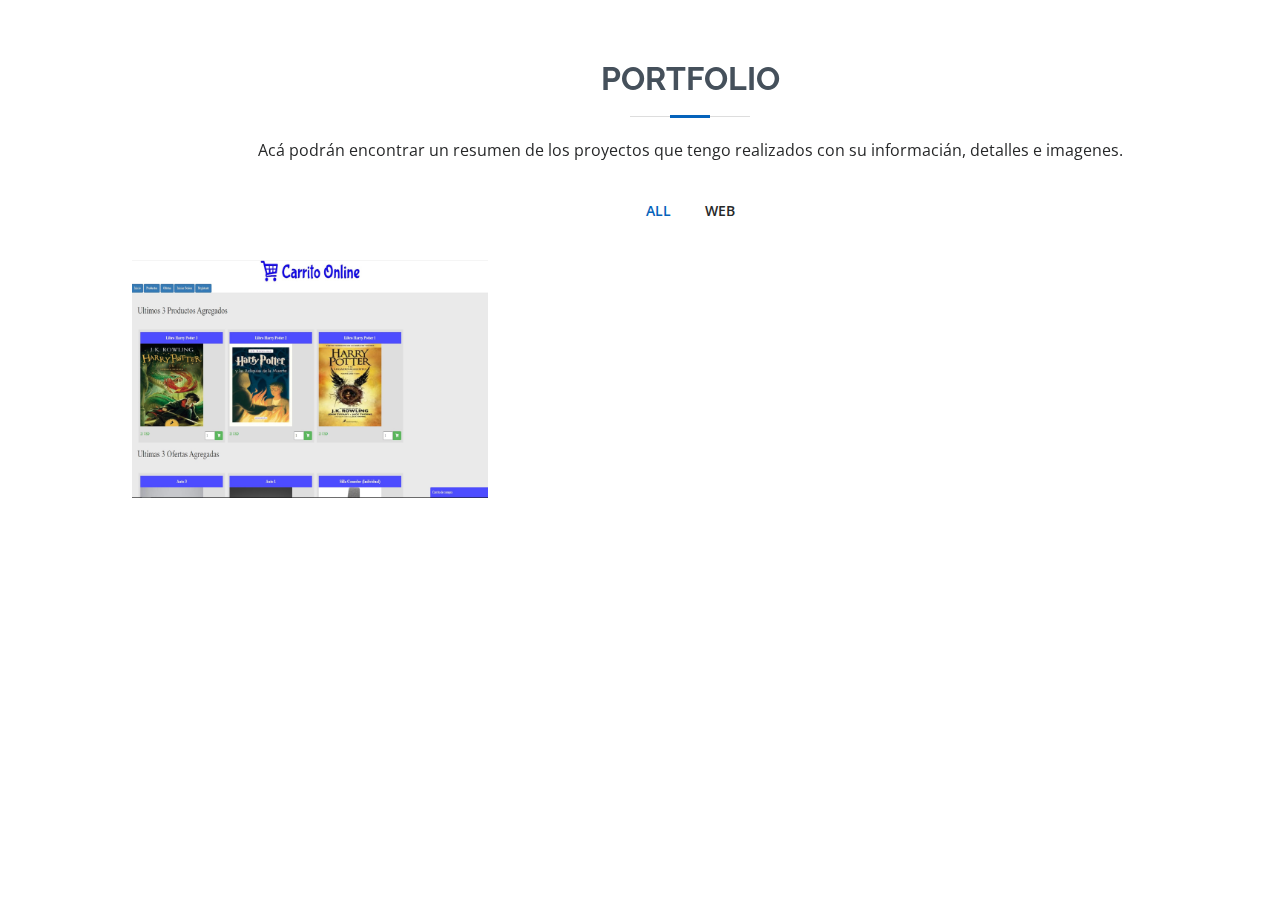
==== pages/portdolio.html @ 663babce "first commit" ====
<!DOCTYPE html>
<html lang="en">

<head>
  <meta charset="utf-8">
  <meta content="width=device-width, initial-scale=1.0" name="viewport">

  <title>Portfolio Detalles</title>
  <meta content="" name="description">
  <meta content="" name="keywords">

  <!-- Favicons -->
  <link href="assets/img/favicon.png" rel="icon">
  <link href="assets/img/apple-touch-icon.png" rel="apple-touch-icon">

  <!-- Google Fonts -->
  <link href="https://fonts.googleapis.com/css?family=Open+Sans:300,300i,400,400i,600,600i,700,700i|Raleway:300,300i,400,400i,500,500i,600,600i,700,700i|Poppins:300,300i,400,400i,500,500i,600,600i,700,700i" rel="stylesheet">

  <!-- Vendor CSS Files -->
  <link href="assets/vendor/aos/aos.css" rel="stylesheet">
  <link href="assets/vendor/bootstrap/css/bootstrap.min.css" rel="stylesheet">
  <link href="assets/vendor/bootstrap-icons/bootstrap-icons.css" rel="stylesheet">
  <link href="assets/vendor/boxicons/css/boxicons.min.css" rel="stylesheet">
  <link href="assets/vendor/glightbox/css/glightbox.min.css" rel="stylesheet">
  <link href="assets/vendor/swiper/swiper-bundle.min.css" rel="stylesheet">

  <!-- Template Main CSS File -->
  <link href="assets/css/style.css" rel="stylesheet">

  <!-- =======================================================
  * Template Name: MyResume - v4.3.0
  * Template URL: https://bootstrapmade.com/free-html-bootstrap-template-my-resume/
  * Author: BootstrapMade.com
  * License: https://bootstrapmade.com/license/
  ======================================================== -->
</head>

<body>

  <main id="main">

    <!-- ======= Portfolio Section ======= -->
    <section id="portfolio" class="portfolio section-bg">
        <div class="container" data-aos="fade-up">
  
          <div class="section-title">
            <h2>Portfolio</h2>
            <p>Acá podrán encontrar un resumen de los proyectos que tengo realizados con su informacián, detalles e imagenes.</p>
          </div>
  
          <div class="row">
            <div class="col-lg-12 d-flex justify-content-center" data-aos="fade-up" data-aos-delay="100">
              <ul id="portfolio-flters">
                <li data-filter="*" class="filter-active">All</li>
                <li data-filter=".filter-web">Web</li>
              </ul>
            </div>
          </div>
          <div class="row portfolio-container" data-aos="fade-up" data-aos-delay="200">
            <div class="col-lg-4 col-md-6 portfolio-item filter-web">
              <div class="portfolio-wrap">
                <img src="assets/img/portfolio/Carrito web.jpg" class="img-fluid" alt="">
                <div class="portfolio-info">
                  <h4>Carrito Online Web</h4>
                  <p>WEB</p>
                  <div class="portfolio-links">
                    <a href="assets/img/portfolio/Carrito web.jpg" data-gallery="portfolioGallery" class="portfolio-lightbox" title="Web 3"><i class="bx bx-plus"></i></a>
                    <a href="web-detalles.html" class="portfolio-details-lightbox" data-glightbox="type: external" title="Portfolio Details"><i class="bx bx-link"></i></a>
                  </div>
                </div>
              </div>
            </div>
          </div>
  
        </div>
      </section><!-- End Portfolio Section -->
  

  </main><!-- End #main -->

  <div id="preloader"></div>
  <a href="#" class="back-to-top d-flex align-items-center justify-content-center"><i class="bi bi-arrow-up-short"></i></a>

  <!-- Vendor JS Files -->
  <script src="assets/vendor/aos/aos.js"></script>
  <script src="assets/vendor/bootstrap/js/bootstrap.bundle.min.js"></script>
  <script src="assets/vendor/glightbox/js/glightbox.min.js"></script>
  <script src="assets/vendor/isotope-layout/isotope.pkgd.min.js"></script>
  <script src="assets/vendor/php-email-form/validate.js"></script>
  <script src="assets/vendor/purecounter/purecounter.js"></script>
  <script src="assets/vendor/swiper/swiper-bundle.min.js"></script>
  <script src="assets/vendor/typed.js/typed.min.js"></script>
  <script src="assets/vendor/waypoints/noframework.waypoints.js"></script>

  <!-- Template Main JS File -->
  <script src="assets/js/main.js"></script>

</body>

</html>
---- pages/assets/css/style.css ----
/**
* Template Name: MyResume - v4.3.0
* Template URL: https://bootstrapmade.com/free-html-bootstrap-template-my-resume/
* Author: BootstrapMade.com
* License: https://bootstrapmade.com/license/
*/

/*--------------------------------------------------------------
# General
--------------------------------------------------------------*/
body {
  font-family: "Open Sans", sans-serif;
  color: #272829;
}

a {
  color: #0563bb;
  text-decoration: none;
}

a:hover {
  color: #067ded;
  text-decoration: none;
}

h1, h2, h3, h4, h5, h6 {
  font-family: "Raleway", sans-serif;
}

/*--------------------------------------------------------------
# Back to top button
--------------------------------------------------------------*/
.back-to-top {
  position: fixed;
  visibility: hidden;
  opacity: 0;
  right: 15px;
  bottom: 15px;
  z-index: 996;
  background: #0563bb;
  width: 40px;
  height: 40px;
  border-radius: 50px;
  transition: all 0.4s;
}

.back-to-top i {
  font-size: 28px;
  color: #fff;
  line-height: 0;
}

.back-to-top:hover {
  background: #0678e3;
  color: #fff;
}

.back-to-top.active {
  visibility: visible;
  opacity: 1;
}

/*--------------------------------------------------------------
# Preloader
--------------------------------------------------------------*/
#preloader {
  position: fixed;
  top: 0;
  left: 0;
  right: 0;
  bottom: 0;
  z-index: 9999;
  overflow: hidden;
  background: #fff;
}

#preloader:before {
  content: "";
  position: fixed;
  top: calc(50% - 30px);
  left: calc(50% - 30px);
  border: 6px solid #0563bb;
  border-top-color: #fff;
  border-bottom-color: #fff;
  border-radius: 50%;
  width: 60px;
  height: 60px;
  -webkit-animation: animate-preloader 1s linear infinite;
  animation: animate-preloader 1s linear infinite;
}

@-webkit-keyframes animate-preloader {
  0% {
    transform: rotate(0deg);
  }
  100% {
    transform: rotate(360deg);
  }
}

@keyframes animate-preloader {
  0% {
    transform: rotate(0deg);
  }
  100% {
    transform: rotate(360deg);
  }
}

/*--------------------------------------------------------------
# Disable aos animation delay on mobile devices
--------------------------------------------------------------*/
@media screen and (max-width: 768px) {
  [data-aos-delay] {
    transition-delay: 0 !important;
  }
}

/*--------------------------------------------------------------
# Header
--------------------------------------------------------------*/
#header {
  position: fixed;
  top: 0;
  left: 0;
  bottom: 0;
  z-index: 9997;
  transition: all 0.5s;
  padding: 15px;
  overflow-y: auto;
}

@media (max-width: 992px) {
  #header {
    width: 300px;
    background: #fff;
    border-right: 1px solid #e6e9ec;
    left: -300px;
  }
}

@media (min-width: 992px) {
  #main {
    margin-left: 100px;
  }
}

/*--------------------------------------------------------------
# Navigation Menu
--------------------------------------------------------------*/
/**
* Desktop Navigation 
*/
.nav-menu {
  padding: 0;
  display: block;
}

.nav-menu * {
  margin: 0;
  padding: 0;
  list-style: none;
}

.nav-menu > ul > li {
  position: relative;
  white-space: nowrap;
}

.nav-menu a, .nav-menu a:focus {
  display: flex;
  align-items: center;
  color: #45505b;
  padding: 10px 18px;
  margin-bottom: 8px;
  transition: 0.3s;
  font-size: 15px;
  border-radius: 50px;
  background: #f2f3f5;
  height: 56px;
  width: 100%;
  overflow: hidden;
  transition: 0.3s;
}

.nav-menu a i, .nav-menu a:focus i {
  font-size: 20px;
}

.nav-menu a span, .nav-menu a:focus span {
  padding: 0 5px 0 7px;
  color: #45505b;
}

@media (min-width: 992px) {
  .nav-menu a, .nav-menu a:focus {
    width: 56px;
  }
  .nav-menu a span, .nav-menu a:focus span {
    display: none;
    color: #fff;
  }
}

.nav-menu a:hover, .nav-menu .active, .nav-menu .active:focus, .nav-menu li:hover > a {
  color: #fff;
  background: #0563bb;
}

.nav-menu a:hover span, .nav-menu .active span, .nav-menu .active:focus span, .nav-menu li:hover > a span {
  color: #fff;
}

.nav-menu a:hover, .nav-menu li:hover > a {
  width: 100%;
  color: #fff;
}

.nav-menu a:hover span, .nav-menu li:hover > a span {
  display: block;
}

/**
* Mobile Navigation 
*/
.mobile-nav-toggle {
  position: fixed;
  right: 10px;
  top: 10px;
  z-index: 9998;
  border: 0;
  background: none;
  font-size: 28px;
  transition: all 0.4s;
  outline: none !important;
  line-height: 0;
  cursor: pointer;
  border-radius: 50px;
  padding: 5px;
}

.mobile-nav-toggle i {
  color: #45505b;
}

.mobile-nav-active {
  overflow: hidden;
}

.mobile-nav-active #header {
  left: 0;
}

.mobile-nav-active .mobile-nav-toggle {
  color: #fff;
  background-color: #0563bb;
}

/*--------------------------------------------------------------
# Hero Section
--------------------------------------------------------------*/
#hero {
  width: 100%;
  height: 100vh;
  background: url("../img/hero-bg.jpg") top right no-repeat;
  background-size: cover;
  position: relative;
}

@media (min-width: 992px) {
  #hero {
    padding-left: 160px;
  }
}

#hero:before {
  content: "";
  background: rgba(255, 255, 255, 0.8);
  position: absolute;
  bottom: 0;
  top: 0;
  left: 0;
  right: 0;
}

#hero h1 {
  margin: 0;
  font-size: 64px;
  font-weight: 700;
  line-height: 56px;
  color: #45505b;
}

#hero p {
  color: #45505b;
  margin: 15px 0 0 0;
  font-size: 26px;
  font-family: "Poppins", sans-serif;
}

#hero p span {
  color: #0563bb;
  letter-spacing: 1px;
}

#hero .social-links {
  margin-top: 30px;
}

#hero .social-links a {
  font-size: 24px;
  display: inline-block;
  color: #45505b;
  line-height: 1;
  margin-right: 20px;
  transition: 0.3s;
}

#hero .social-links a:hover {
  color: #0563bb;
}

@media (max-width: 992px) {
  #hero {
    text-align: center;
  }
  #hero h1 {
    font-size: 32px;
    line-height: 36px;
  }
  #hero p {
    margin-top: 10px;
    font-size: 20px;
    line-height: 24px;
  }
}

/*--------------------------------------------------------------
# Sections General
--------------------------------------------------------------*/
section {
  padding: 60px 0;
  overflow: hidden;
}

.section-title {
  text-align: center;
  padding-bottom: 30px;
}

.section-title h2 {
  font-size: 32px;
  font-weight: bold;
  text-transform: uppercase;
  margin-bottom: 20px;
  padding-bottom: 20px;
  position: relative;
  color: #45505b;
}

.section-title h2::before {
  content: '';
  position: absolute;
  display: block;
  width: 120px;
  height: 1px;
  background: #ddd;
  bottom: 1px;
  left: calc(50% - 60px);
}

.section-title h2::after {
  content: '';
  position: absolute;
  display: block;
  width: 40px;
  height: 3px;
  background: #0563bb;
  bottom: 0;
  left: calc(50% - 20px);
}

.section-title p {
  margin-bottom: 0;
}

/*--------------------------------------------------------------
# About
--------------------------------------------------------------*/
.about .content h3 {
  font-weight: 700;
  font-size: 26px;
  color: #728394;
}

.about .content ul {
  list-style: none;
  padding: 0;
}

.about .content ul li {
  margin-bottom: 20px;
  display: flex;
  align-items: center;
}

.about .content ul strong {
  margin-right: 10px;
}

.about .content ul i {
  font-size: 16px;
  margin-right: 5px;
  color: #0563bb;
  line-height: 0;
}

.about .content p:last-child {
  margin-bottom: 0;
}

/*--------------------------------------------------------------
# Facts
--------------------------------------------------------------*/
.facts .count-box {
  padding: 30px 30px 25px 30px;
  margin-top: 30px;
  width: 100%;
  position: relative;
  text-align: center;
  background: #fff;
}

.facts .count-box i {
  position: absolute;
  top: -25px;
  left: 50%;
  transform: translateX(-50%);
  font-size: 24px;
  background: #0563bb;
  color: #fff;
  border-radius: 50px;
  display: inline-flex;
  align-items: center;
  justify-content: center;
  width: 48px;
  height: 48px;
}

.facts .count-box span {
  font-size: 36px;
  display: block;
  font-weight: 600;
  color: #011426;
}

.facts .count-box p {
  padding: 0;
  margin: 0;
  font-family: "Raleway", sans-serif;
  font-size: 14px;
}

/*--------------------------------------------------------------
# Akills
--------------------------------------------------------------*/
.skills .progress {
  height: 60px;
  display: block;
  background: none;
  border-radius: 0;
}

.skills .progress .skill {
  padding: 10px 0;
  margin: 0;
  text-transform: uppercase;
  display: block;
  font-weight: 600;
  font-family: "Poppins", sans-serif;
  color: #45505b;
}

.skills .progress .skill .val {
  float: right;
  font-style: normal;
}

.skills .progress-bar-wrap {
  background: #f2f3f5;
}

.skills .progress-bar {
  width: 1px;
  height: 10px;
  transition: .9s;
  background-color: #0563bb;
}

/*--------------------------------------------------------------
# Resume
--------------------------------------------------------------*/
.resume .resume-title {
  font-size: 26px;
  font-weight: 700;
  margin-top: 20px;
  margin-bottom: 20px;
  color: #45505b;
}

.resume .resume-item {
  padding: 0 0 20px 20px;
  margin-top: -2px;
  border-left: 2px solid #0563bb;
  position: relative;
}

.resume .resume-item h4 {
  line-height: 18px;
  font-size: 18px;
  font-weight: 600;
  text-transform: uppercase;
  font-family: "Poppins", sans-serif;
  color: #0563bb;
  margin-bottom: 10px;
}

.resume .resume-item h5 {
  font-size: 16px;
  background: #f7f8f9;
  padding: 5px 15px;
  display: inline-block;
  font-weight: 600;
  margin-bottom: 10px;
}

.resume .resume-item ul {
  padding-left: 20px;
}

.resume .resume-item ul li {
  padding-bottom: 10px;
}

.resume .resume-item:last-child {
  padding-bottom: 0;
}

.resume .resume-item::before {
  content: "";
  position: absolute;
  width: 16px;
  height: 16px;
  border-radius: 50px;
  left: -9px;
  top: 0;
  background: #fff;
  border: 2px solid #0563bb;
}

/*--------------------------------------------------------------
# Portfolio
--------------------------------------------------------------*/
.portfolio .portfolio-item {
  margin-bottom: 30px;
}

.portfolio #portfolio-flters {
  padding: 0;
  margin: 0 auto 25px auto;
  list-style: none;
  text-align: center;
  background: #fff;
  border-radius: 50px;
  padding: 2px 15px;
}

.portfolio #portfolio-flters li {
  cursor: pointer;
  display: inline-block;
  padding: 10px 15px;
  font-size: 14px;
  font-weight: 600;
  line-height: 1;
  text-transform: uppercase;
  color: #272829;
  margin-bottom: 5px;
  transition: all 0.3s ease-in-out;
}

.portfolio #portfolio-flters li:hover, .portfolio #portfolio-flters li.filter-active {
  color: #0563bb;
}

.portfolio #portfolio-flters li:last-child {
  margin-right: 0;
}

.portfolio .portfolio-wrap {
  transition: 0.3s;
  position: relative;
  overflow: hidden;
  z-index: 1;
  background: rgba(69, 80, 91, 0.8);
}

.portfolio .portfolio-wrap::before {
  content: "";
  background: rgba(255, 255, 255, 0.7);
  position: absolute;
  left: 30px;
  right: 30px;
  top: 30px;
  bottom: 30px;
  transition: all ease-in-out 0.3s;
  z-index: 2;
  opacity: 0;
}

.portfolio .portfolio-wrap .portfolio-info {
  opacity: 0;
  position: absolute;
  top: 0;
  left: 0;
  right: 0;
  bottom: 0;
  text-align: center;
  z-index: 3;
  transition: all ease-in-out 0.3s;
  display: flex;
  flex-direction: column;
  justify-content: center;
  align-items: center;
}

.portfolio .portfolio-wrap .portfolio-info::before {
  display: block;
  content: "";
  width: 48px;
  height: 48px;
  position: absolute;
  top: 35px;
  left: 35px;
  border-top: 3px solid #d7dce1;
  border-left: 3px solid #d7dce1;
  transition: all 0.5s ease 0s;
  z-index: 9994;
}

.portfolio .portfolio-wrap .portfolio-info::after {
  display: block;
  content: "";
  width: 48px;
  height: 48px;
  position: absolute;
  bottom: 35px;
  right: 35px;
  border-bottom: 3px solid #d7dce1;
  border-right: 3px solid #d7dce1;
  transition: all 0.5s ease 0s;
  z-index: 9994;
}

.portfolio .portfolio-wrap .portfolio-info h4 {
  font-size: 20px;
  color: #45505b;
  font-weight: 600;
}

.portfolio .portfolio-wrap .portfolio-info p {
  color: #45505b;
  font-size: 14px;
  text-transform: uppercase;
  padding: 0;
  margin: 0;
}

.portfolio .portfolio-wrap .portfolio-links {
  text-align: center;
  z-index: 4;
}

.portfolio .portfolio-wrap .portfolio-links a {
  color: #45505b;
  margin: 0 2px;
  font-size: 28px;
  display: inline-block;
  transition: 0.3s;
}

.portfolio .portfolio-wrap .portfolio-links a:hover {
  color: #148af9;
}

.portfolio .portfolio-wrap:hover::before {
  top: 0;
  left: 0;
  right: 0;
  bottom: 0;
  opacity: 1;
}

.portfolio .portfolio-wrap:hover .portfolio-info {
  opacity: 1;
}

.portfolio .portfolio-wrap:hover .portfolio-info::before {
  top: 15px;
  left: 15px;
}

.portfolio .portfolio-wrap:hover .portfolio-info::after {
  bottom: 15px;
  right: 15px;
}

/*--------------------------------------------------------------
# Portfolio Details
--------------------------------------------------------------*/
.portfolio-details {
  padding-top: 40px;
}

.portfolio-details .portfolio-details-slider img {
  width: 100%;
}

.portfolio-details .portfolio-details-slider .swiper-pagination {
  margin-top: 20px;
  position: relative;
}

.portfolio-details .portfolio-details-slider .swiper-pagination .swiper-pagination-bullet {
  width: 12px;
  height: 12px;
  background-color: #fff;
  opacity: 1;
  border: 1px solid #0563bb;
}

.portfolio-details .portfolio-details-slider .swiper-pagination .swiper-pagination-bullet-active {
  background-color: #0563bb;
}

.portfolio-details .portfolio-info {
  padding: 30px;
  box-shadow: 0px 0 30px rgba(69, 80, 91, 0.08);
}

.portfolio-details .portfolio-info h3 {
  font-size: 22px;
  font-weight: 700;
  margin-bottom: 20px;
  padding-bottom: 20px;
  border-bottom: 1px solid #eee;
}

.portfolio-details .portfolio-info ul {
  list-style: none;
  padding: 0;
  font-size: 15px;
}

.portfolio-details .portfolio-info ul li + li {
  margin-top: 10px;
}

.portfolio-details .portfolio-description {
  padding-top: 30px;
}

.portfolio-details .portfolio-description h2 {
  font-size: 26px;
  font-weight: 700;
  margin-bottom: 20px;
}

.portfolio-details .portfolio-description p {
  padding: 0;
}

/*--------------------------------------------------------------
# Services
--------------------------------------------------------------*/
.services .icon-box {
  text-align: center;
  padding: 70px 20px 80px 20px;
  transition: all ease-in-out 0.3s;
  background: #fff;
  box-shadow: 0px 5px 90px 0px rgba(110, 123, 131, 0.05);
}

.services .icon-box .icon {
  margin: 0 auto;
  width: 100px;
  height: 100px;
  display: flex;
  align-items: center;
  justify-content: center;
  transition: ease-in-out 0.3s;
  position: relative;
}

.services .icon-box .icon i {
  font-size: 36px;
  transition: 0.5s;
  position: relative;
}

.services .icon-box .icon svg {
  position: absolute;
  top: 0;
  left: 0;
}

.services .icon-box .icon svg path {
  transition: 0.5s;
  fill: #f5f5f5;
}

.services .icon-box h4 {
  font-weight: 600;
  margin: 10px 0 15px 0;
  font-size: 22px;
}

.services .icon-box h4 a {
  color: #45505b;
  transition: ease-in-out 0.3s;
}

.services .icon-box p {
  line-height: 24px;
  font-size: 14px;
  margin-bottom: 0;
}

.services .icon-box:hover {
  border-color: #fff;
  box-shadow: 0px 0 35px 0 rgba(0, 0, 0, 0.08);
}

.services .iconbox-blue i {
  color: #47aeff;
}

.services .iconbox-blue:hover .icon i {
  color: #fff;
}

.services .iconbox-blue:hover .icon path {
  fill: #47aeff;
}

.services .iconbox-orange i {
  color: #ffa76e;
}

.services .iconbox-orange:hover .icon i {
  color: #fff;
}

.services .iconbox-orange:hover .icon path {
  fill: #ffa76e;
}

.services .iconbox-pink i {
  color: #e80368;
}

.services .iconbox-pink:hover .icon i {
  color: #fff;
}

.services .iconbox-pink:hover .icon path {
  fill: #e80368;
}

.services .iconbox-yellow i {
  color: #ffbb2c;
}

.services .iconbox-yellow:hover .icon i {
  color: #fff;
}

.services .iconbox-yellow:hover .icon path {
  fill: #ffbb2c;
}

.services .iconbox-red i {
  color: #ff5828;
}

.services .iconbox-red:hover .icon i {
  color: #fff;
}

.services .iconbox-red:hover .icon path {
  fill: #ff5828;
}

.services .iconbox-teal i {
  color: #11dbcf;
}

.services .iconbox-teal:hover .icon i {
  color: #fff;
}

.services .iconbox-teal:hover .icon path {
  fill: #11dbcf;
}

/*--------------------------------------------------------------
# Testimonials
--------------------------------------------------------------*/
.testimonials .section-header {
  margin-bottom: 40px;
}

.testimonials .testimonial-item {
  text-align: center;
}

.testimonials .testimonial-item .testimonial-img {
  width: 120px;
  border-radius: 50%;
  border: 4px solid #fff;
  margin: 0 auto;
}

.testimonials .testimonial-item h3 {
  font-size: 20px;
  font-weight: bold;
  margin: 10px 0 5px 0;
  color: #111;
}

.testimonials .testimonial-item h4 {
  font-size: 14px;
  color: #999;
  margin: 0 0 15px 0;
}

.testimonials .testimonial-item .quote-icon-left, .testimonials .testimonial-item .quote-icon-right {
  color: #90c8fc;
  font-size: 26px;
}

.testimonials .testimonial-item .quote-icon-left {
  display: inline-block;
  left: -5px;
  position: relative;
}

.testimonials .testimonial-item .quote-icon-right {
  display: inline-block;
  right: -5px;
  position: relative;
  top: 10px;
}

.testimonials .testimonial-item p {
  font-style: italic;
  margin: 0 auto 15px auto;
}

.testimonials .swiper-pagination {
  margin-top: 20px;
  position: relative;
}

.testimonials .swiper-pagination .swiper-pagination-bullet {
  width: 12px;
  height: 12px;
  background-color: #fff;
  opacity: 1;
  border: 1px solid #0563bb;
}

.testimonials .swiper-pagination .swiper-pagination-bullet-active {
  background-color: #0563bb;
}

@media (min-width: 992px) {
  .testimonials .testimonial-item p {
    width: 80%;
  }
}

/*--------------------------------------------------------------
# Contact
--------------------------------------------------------------*/
.contact .info {
  width: 100%;
  background: #fff;
}

.contact .info i {
  font-size: 20px;
  color: #0563bb;
  float: left;
  width: 44px;
  height: 44px;
  background: #eef7ff;
  display: flex;
  justify-content: center;
  align-items: center;
  border-radius: 50px;
  transition: all 0.3s ease-in-out;
}

.contact .info h4 {
  padding: 0 0 0 60px;
  font-size: 22px;
  font-weight: 600;
  margin-bottom: 5px;
  color: #45505b;
}

.contact .info p {
  padding: 0 0 0 60px;
  margin-bottom: 0;
  font-size: 14px;
  color: #728394;
}

.contact .info .email, .contact .info .phone {
  margin-top: 40px;
}

.contact .info .email:hover i, .contact .info .address:hover i, .contact .info .phone:hover i {
  background: #0563bb;
  color: #fff;
}

.contact .php-email-form {
  width: 100%;
  background: #fff;
}

.contact .php-email-form .form-group {
  padding-bottom: 8px;
}

.contact .php-email-form .error-message {
  display: none;
  color: #fff;
  background: #ed3c0d;
  text-align: left;
  padding: 15px;
  font-weight: 600;
}

.contact .php-email-form .error-message br + br {
  margin-top: 25px;
}

.contact .php-email-form .sent-message {
  display: none;
  color: #fff;
  background: #18d26e;
  text-align: center;
  padding: 15px;
  font-weight: 600;
}

.contact .php-email-form .loading {
  display: none;
  background: #fff;
  text-align: center;
  padding: 15px;
}

.contact .php-email-form .loading:before {
  content: "";
  display: inline-block;
  border-radius: 50%;
  width: 24px;
  height: 24px;
  margin: 0 10px -6px 0;
  border: 3px solid #18d26e;
  border-top-color: #eee;
  -webkit-animation: animate-loading 1s linear infinite;
  animation: animate-loading 1s linear infinite;
}

.contact .php-email-form input, .contact .php-email-form textarea {
  border-radius: 4px;
  box-shadow: none;
  font-size: 14px;
}

.contact .php-email-form input {
  height: 44px;
}

.contact .php-email-form textarea {
  padding: 10px 12px;
}

.contact .php-email-form button[type="submit"] {
  background: #0563bb;
  border: 0;
  padding: 10px 35px;
  color: #fff;
  transition: 0.4s;
  border-radius: 50px;
}

.contact .php-email-form button[type="submit"]:hover {
  background: #0678e3;
}

@-webkit-keyframes animate-loading {
  0% {
    transform: rotate(0deg);
  }
  100% {
    transform: rotate(360deg);
  }
}

@keyframes animate-loading {
  0% {
    transform: rotate(0deg);
  }
  100% {
    transform: rotate(360deg);
  }
}

/*--------------------------------------------------------------
# Footer
--------------------------------------------------------------*/
#footer {
  background: #f7f8f9;
  color: #45505b;
  font-size: 14px;
  text-align: center;
  padding: 30px 0;
}

#footer h3 {
  font-size: 36px;
  font-weight: 700;
  position: relative;
  font-family: "Poppins", sans-serif;
  padding: 0;
  margin: 0 0 15px 0;
}

#footer p {
  font-size: 15;
  font-style: italic;
  padding: 0;
  margin: 0 0 40px 0;
}

#footer .social-links {
  margin: 0 0 40px 0;
}

#footer .social-links a {
  font-size: 18px;
  display: inline-block;
  background: #0563bb;
  color: #fff;
  line-height: 1;
  padding: 8px 0;
  margin-right: 4px;
  border-radius: 50%;
  text-align: center;
  width: 36px;
  height: 36px;
  transition: 0.3s;
}

#footer .social-links a:hover {
  background: #0678e3;
  color: #fff;
  text-decoration: none;
}

#footer .copyright {
  margin: 0 0 5px 0;
}

#footer .credits {
  font-size: 13px;
}
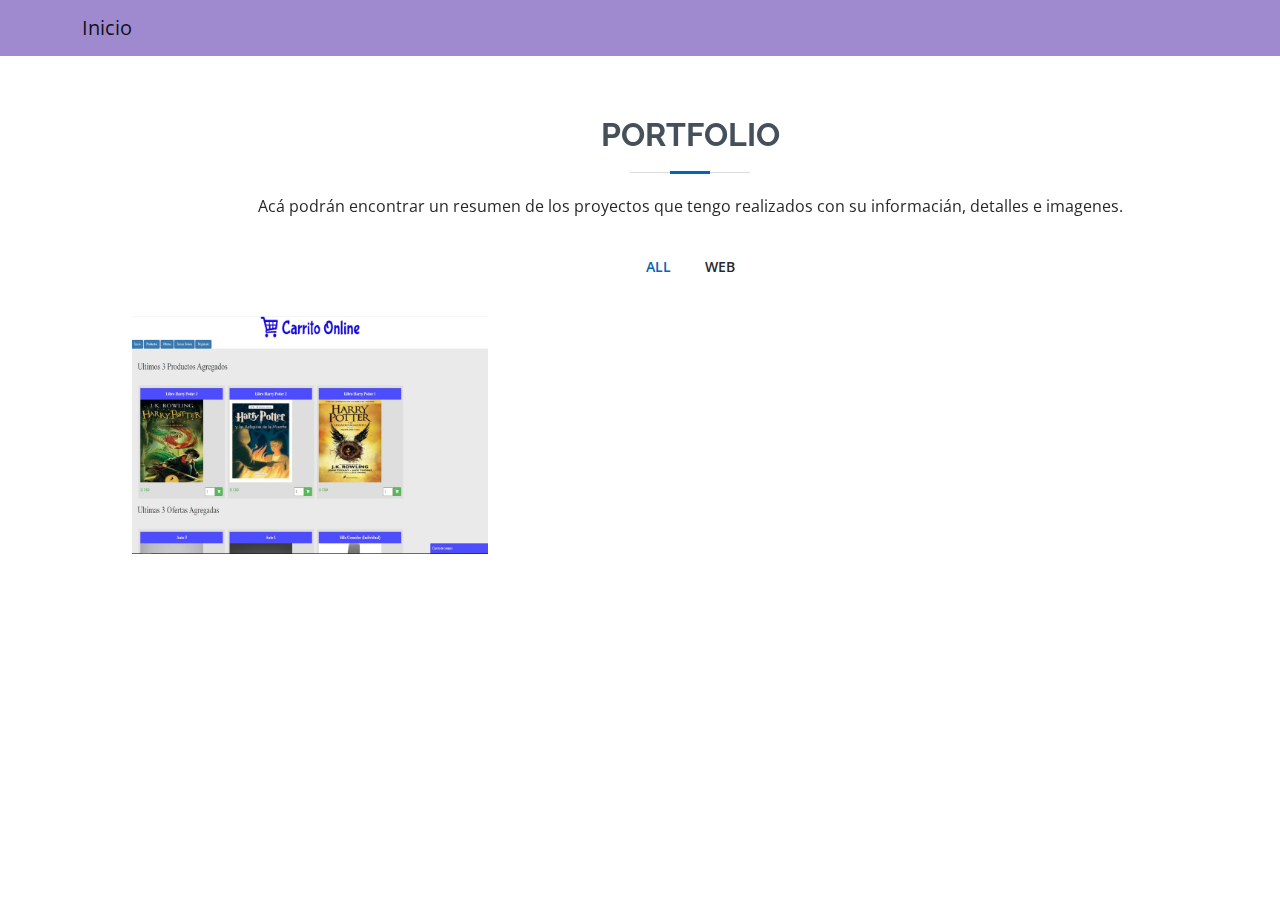
==== commit 9ff61da6: "segundo commit" ====
--- a/pages/portdolio.html
+++ b/pages/portdolio.html
@@ -36,6 +36,14 @@
 </head>
 
 <body>
+  <header>
+    
+    <nav class="navbar navbar-light" style="background-color: #9f8ad0;">
+      <div class="container-md">
+        <a href="../" class="navbar-brand">Inicio</a>
+      </div>
+    </nav>
+  </header>
 
   <main id="main">
 
